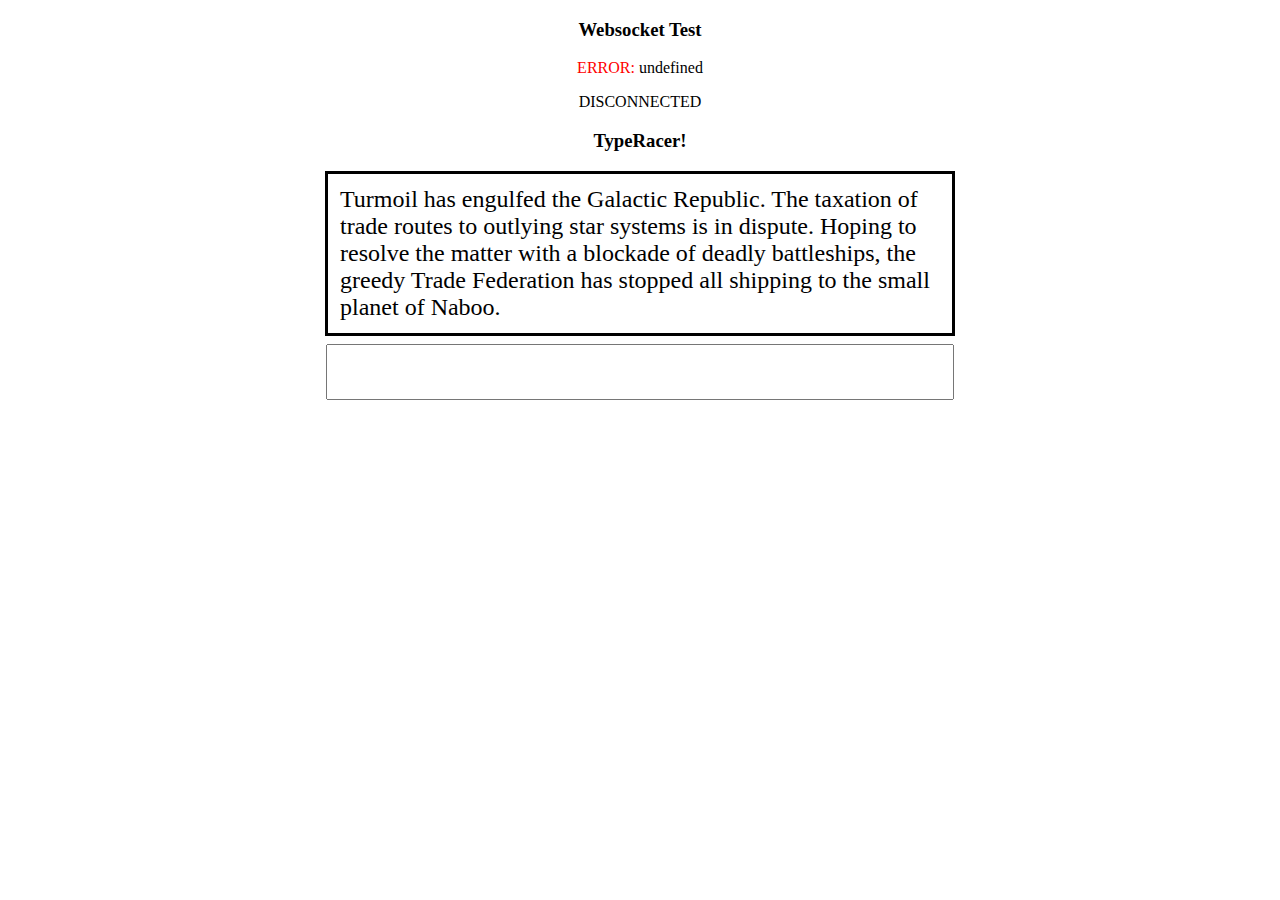
==== client/typeracer.html @ 123c0c64 "basic start to the front end" ====
<!DOCTYPE html>
<html>
    <head>
        <meta charset="utf-8" />
        <title>TypeRacer</title>
        <link rel="stylesheet" href="styles.css">
    </head>
    <body>
        <h3>Websocket Test</h3>
        <div id="output"></div>

        <h3>TypeRacer!</h3>
        <div id="quote">
            <span id="complete"></span>
            <span id="currComplement"></span>
            <span id="currComplement"></span>
            <span id="upcoming"></span>
        </div>
        <input onkeypress="keypress(event)">


        <script src="scripts.js"></script>
    </body>
</html>
---- client/styles.css ----
body {
    text-align:center;
}

#quote {
    font-size: 0px;
    margin: auto;
    text-align: left;
    width: 600px;
    border-style: solid;
    padding: 12px;
}

#complete {
    color: green;
    font-size: 24px
}

#upcoming {
    color: black;
    font-size: 24px
}

input {
    font-size: 24px;
    width: 600px;
    padding: 12px;
    margin-top: 8px;
}
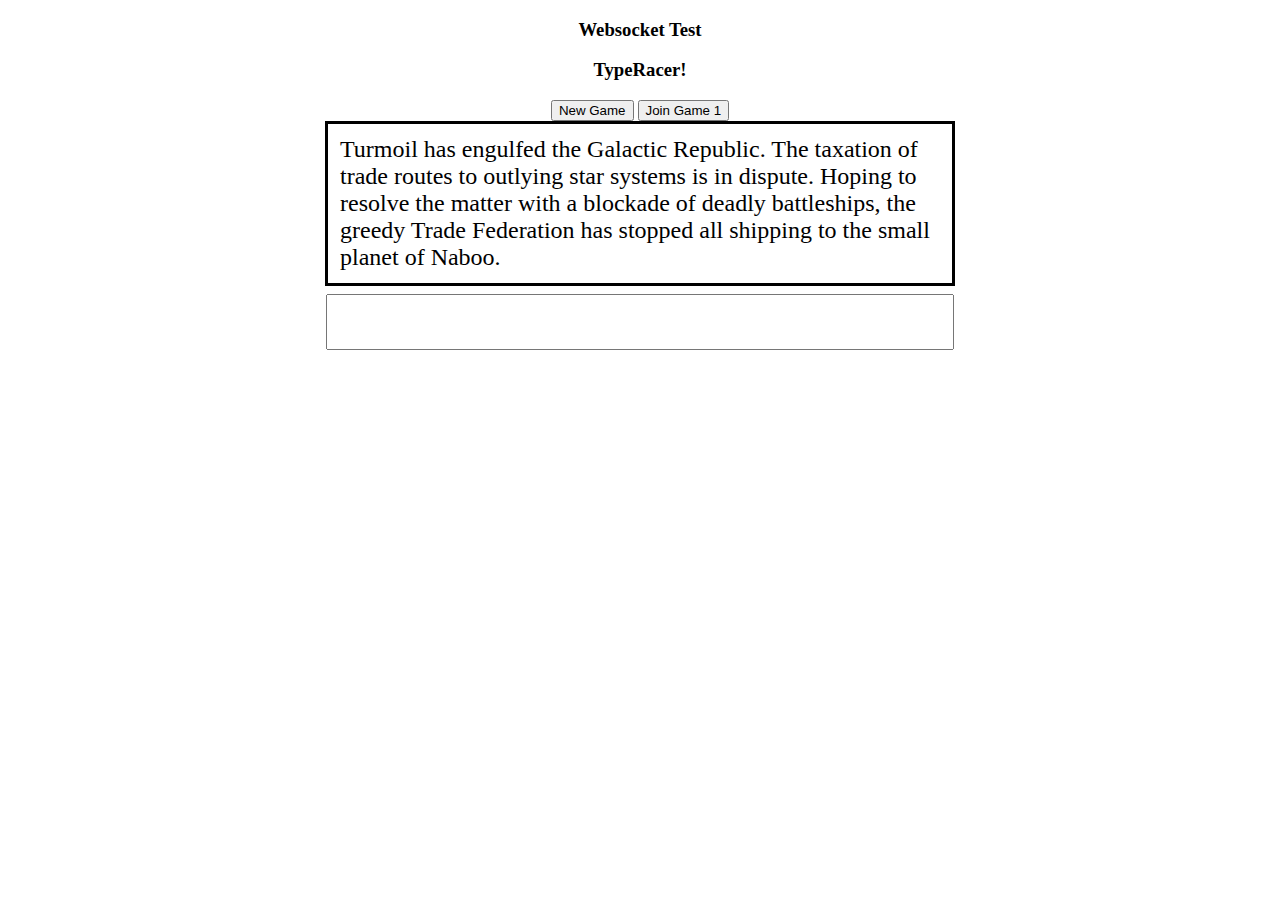
==== commit e311658c: "Merge branch 'main' of github.com:joshuakarbi/SE3313-TypeRacer into main" ====
--- a/client/typeracer.html
+++ b/client/typeracer.html
@@ -10,6 +10,8 @@
         <div id="output"></div>
 
         <h3>TypeRacer!</h3>
+        <button onclick="newGame()">New Game</button>
+        <button onclick="joinGame(1)">Join Game 1</button>
         <div id="quote">
             <span id="complete"></span>
             <span id="currComplement"></span>
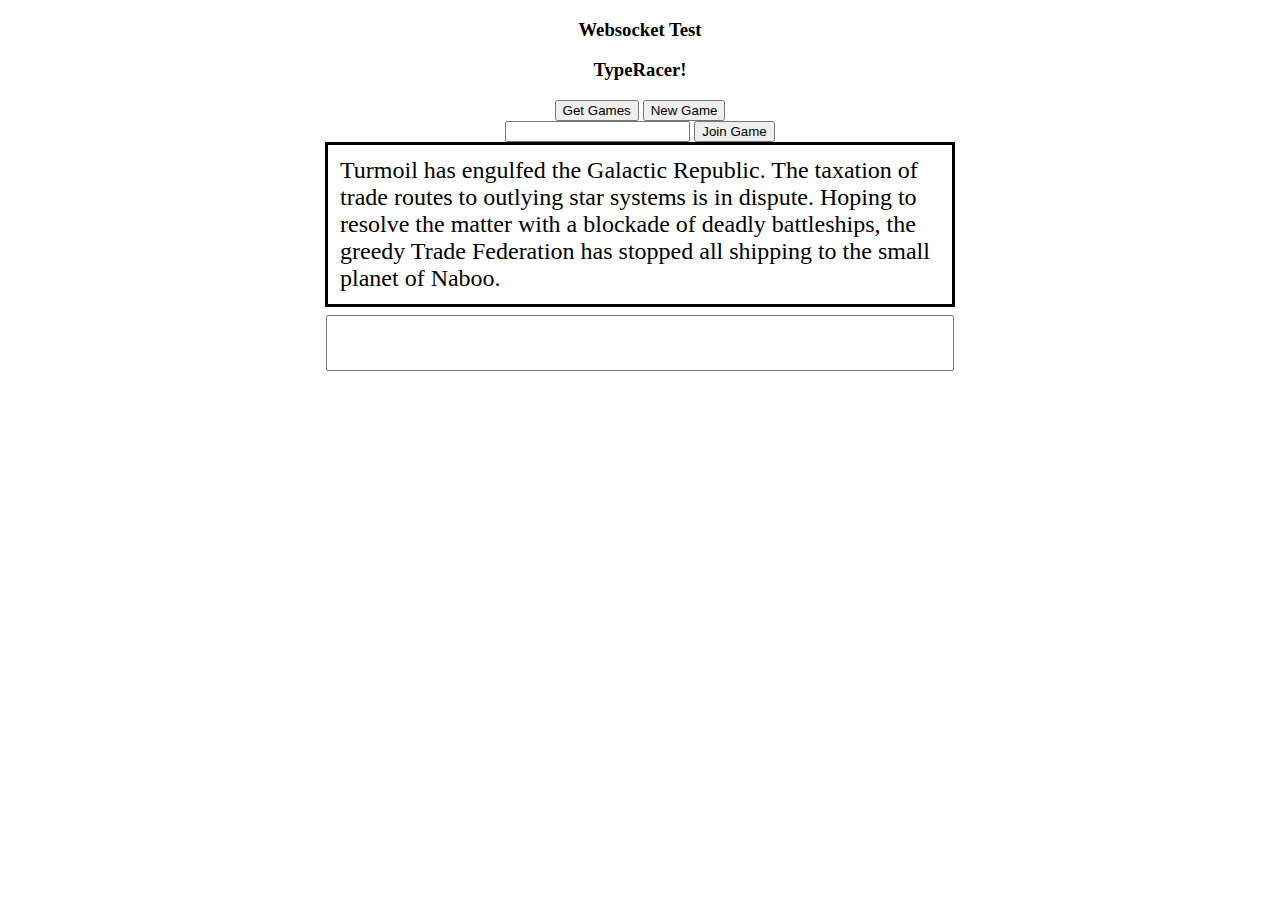
==== commit cb2dbb31: "send game number to join" ====
--- a/client/typeracer.html
+++ b/client/typeracer.html
@@ -10,17 +10,17 @@
         <div id="output"></div>
 
         <h3>TypeRacer!</h3>
-        <button onclick="newGame()">New Game</button>
-        <button onclick="joinGame(1)">Join Game 1</button>
+        <button onclick="getGames()">Get Games</button>
+        <button onclick="newGame()">New Game</button><br>
+        <input id="gameNumber">
+        <button onclick="joinGame()">Join Game</button>
         <div id="quote">
             <span id="complete"></span>
             <span id="currComplement"></span>
             <span id="currComplement"></span>
             <span id="upcoming"></span>
         </div>
-        <input onkeypress="keypress(event)">
-
-
+        <input onkeypress="keypress(event)" id="typingbox">
         <script src="scripts.js"></script>
     </body>
 </html>
--- a/client/styles.css
+++ b/client/styles.css
@@ -21,7 +21,7 @@
     font-size: 24px
 }
 
-input {
+#typingbox {
     font-size: 24px;
     width: 600px;
     padding: 12px;
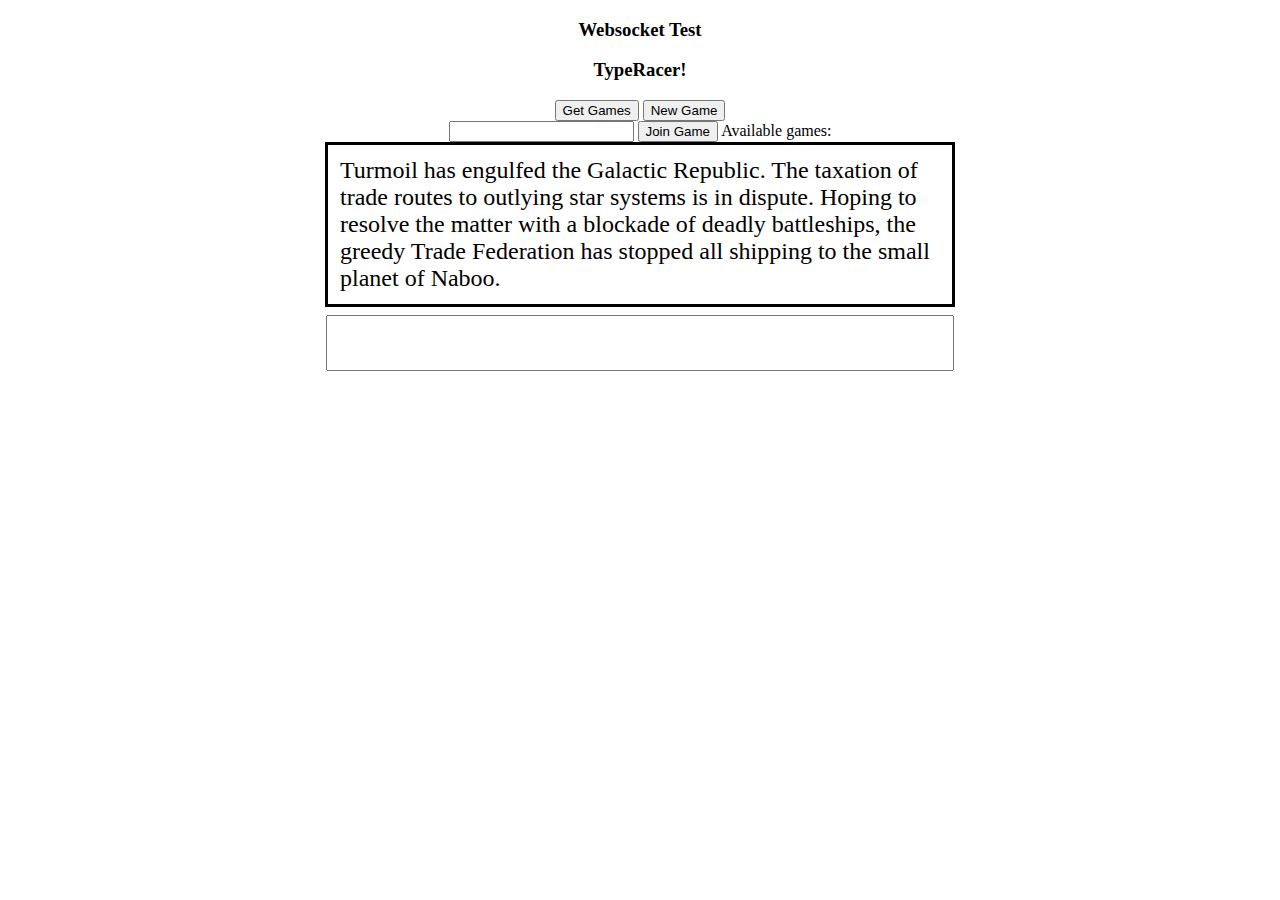
==== commit 95b36de3: "Merge branch 'main' of github.com:joshuakarbi/SE3313-TypeRacer into main" ====
--- a/client/typeracer.html
+++ b/client/typeracer.html
@@ -14,6 +14,8 @@
         <button onclick="newGame()">New Game</button><br>
         <input id="gameNumber">
         <button onclick="joinGame()">Join Game</button>
+        <!-- todo -->
+        <span>Available games:</span><span id="gamesList"></span> 
         <div id="quote">
             <span id="complete"></span>
             <span id="currComplement"></span>
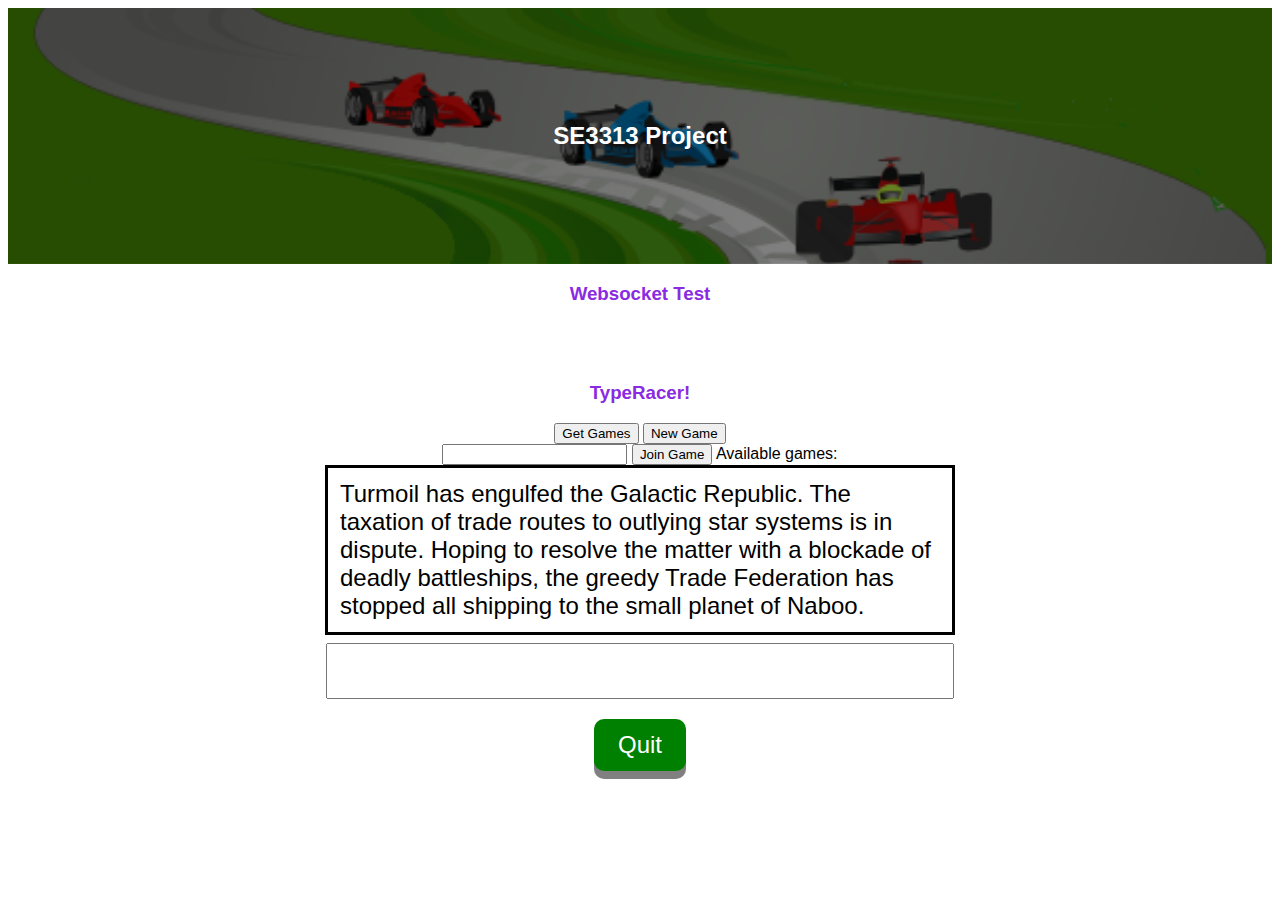
==== commit e790ffe9: "Merge branch 'main' of github.com:joshuakarbi/SE3313-TypeRacer into main" ====
--- a/client/typeracer.html
+++ b/client/typeracer.html
@@ -6,6 +6,17 @@
         <link rel="stylesheet" href="styles.css">
     </head>
     <body>
+        <div class="hero-image">
+            <div class="hero-text">
+                <br>
+                <br>
+                <br>
+                <h2>SE3313 Project</h2>
+                <br>
+                <br>
+                <br>
+            </div>
+        </div>
         <h3>Websocket Test</h3>
         <div id="output"></div>
 
@@ -23,6 +34,10 @@
             <span id="upcoming"></span>
         </div>
         <input onkeypress="keypress(event)" id="typingbox">
+        <div>
+            <button class="button"><a href="dashboard.html" class="wText">Quit</a></button>
+        </div>
+
         <script src="scripts.js"></script>
     </body>
 </html>
--- a/client/styles.css
+++ b/client/styles.css
@@ -1,30 +1,88 @@
 body {
-    text-align:center;
+  font-family: "Trebuchet MS", "Lucida Sans Unicode", "Lucida Grande",
+    "Lucida Sans", Arial, sans-serif;
+  text-align: center;
+}
+.car {
+  position: relative;
+  right: 30%;
+  height: 50px;
+  width: 75px;
+}
+.road {
+  width: 60%;
+  height: 12px;
+}
+div {
+  padding: 20px;
+}
+.wText {
+  font-style: normal;
+  color: white;
+  text-decoration: none;
+}
+.button {
+  display: inline-block;
+  padding: 12px 24px;
+  font-size: 24px;
+  cursor: pointer;
+  text-align: center;
+  text-decoration: none;
+  outline: none;
+  color: white;
+  background-color: green;
+  border: none;
+  border-radius: 10px;
+  box-shadow: 0 8px grey;
+}
+.button:hover {
+  background-color: greenyellow;
 }
 
+.button:active {
+  background-color: greenyellow;
+  box-shadow: 0 5px darkgrey;
+  transform: translateY(5px);
+}
+.hero-image {
+  background-image: linear-gradient(rgba(0, 0, 0, 0.5), rgba(0, 0, 0, 0.5)),
+    url("motor-sports-hi.png");
+  height: 50%;
+
+  background-position: center;
+  background-repeat: no-repeat;
+  background-size: cover;
+  position: relative;
+}
+h3 {
+  color: blueviolet;
+}
+.hero-text {
+  text-align: center;
+  color: white;
+}
 #quote {
-    font-size: 0px;
-    margin: auto;
-    text-align: left;
-    width: 600px;
-    border-style: solid;
-    padding: 12px;
+  font-size: 0px;
+  margin: auto;
+  text-align: left;
+  width: 600px;
+  border-style: solid;
+  padding: 12px;
 }
 
 #complete {
-    color: green;
-    font-size: 24px
+  color: green;
+  font-size: 24px;
 }
 
 #upcoming {
-    color: black;
-    font-size: 24px
+  color: black;
+  font-size: 24px;
 }
 
 #typingbox {
-    font-size: 24px;
-    width: 600px;
-    padding: 12px;
-    margin-top: 8px;
+  font-size: 24px;
+  width: 600px;
+  padding: 12px;
+  margin-top: 8px;
 }
-
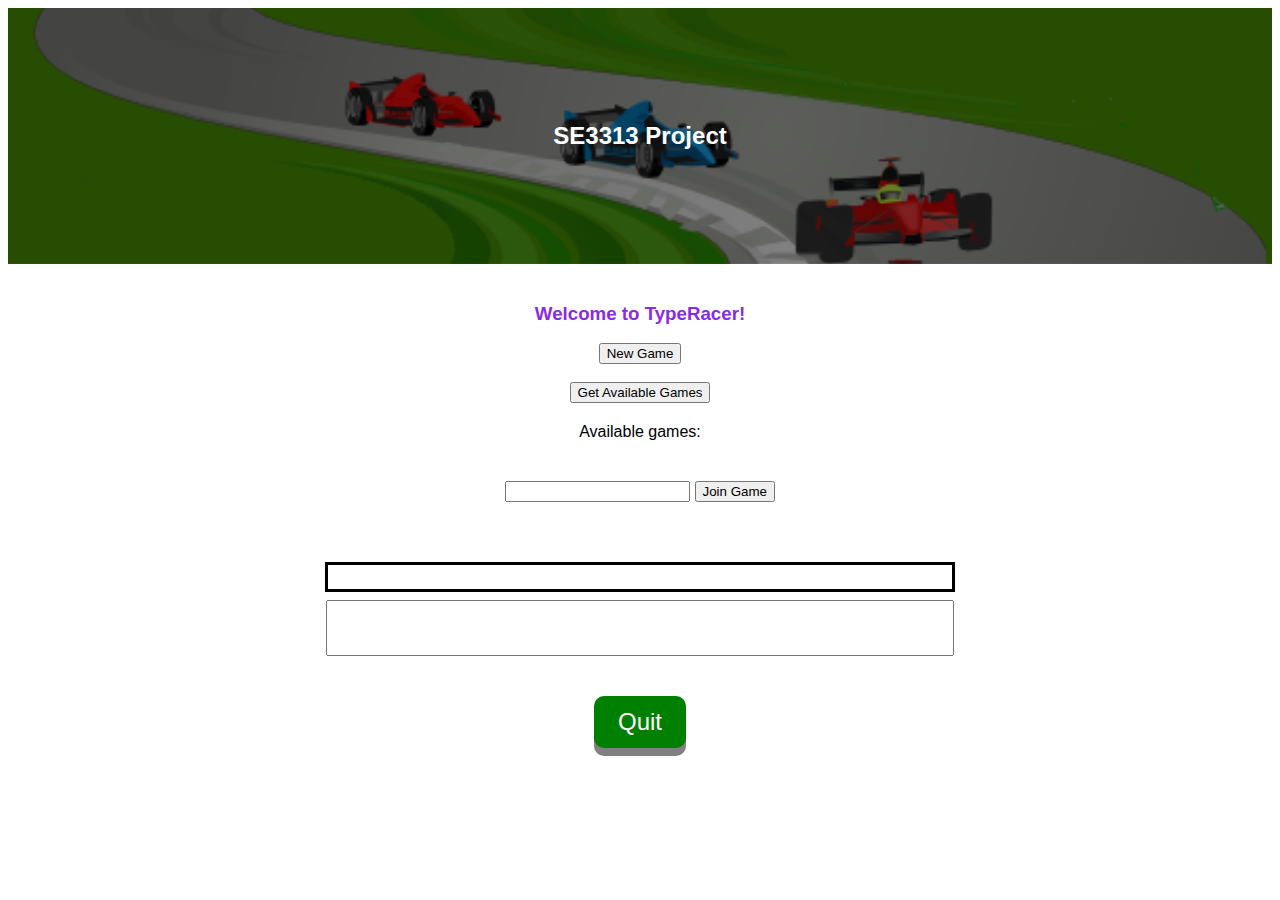
==== commit d4969781: "join game and show players" ====
--- a/client/typeracer.html
+++ b/client/typeracer.html
@@ -17,27 +17,29 @@
                 <br>
             </div>
         </div>
-        <h3>Websocket Test</h3>
-        <div id="output"></div>
-
-        <h3>TypeRacer!</h3>
-        <button onclick="getGames()">Get Games</button>
-        <button onclick="newGame()">New Game</button><br>
-        <input id="gameNumber">
-        <button onclick="joinGame()">Join Game</button>
-        <!-- todo -->
-        <span>Available games:</span><span id="gamesList"></span> 
-        <div id="quote">
-            <span id="complete"></span>
-            <span id="currComplement"></span>
-            <span id="currComplement"></span>
-            <span id="upcoming"></span>
+        <div class="content">
+            <h3>Welcome to TypeRacer!</h3>
+            <button onclick="newGame()">New Game</button><br>
+            <button onclick="getGames()">Get Available Games</button>
+            <div>
+                <span>Available games:</span><span id="gamesList"></span>
+            </div>
+            <div>
+                <input id="gameNumber">
+                <button onclick="joinGame()">Join Game</button>
+            </div>
+            
+            
+            <div id="players"></div>
+            <div id="quote">
+                <span id="complete"></span>
+                <span id="upcoming"></span>
+            </div>
+            <input onkeypress="keypress(event)" id="typingbox">
         </div>
-        <input onkeypress="keypress(event)" id="typingbox">
         <div>
             <button class="button"><a href="dashboard.html" class="wText">Quit</a></button>
         </div>
-
         <script src="scripts.js"></script>
     </body>
 </html>
--- a/client/styles.css
+++ b/client/styles.css
@@ -46,7 +46,7 @@
 }
 .hero-image {
   background-image: linear-gradient(rgba(0, 0, 0, 0.5), rgba(0, 0, 0, 0.5)),
-    url("motor-sports-hi.png");
+    url("images/motor-sports-hi.png");
   height: 50%;
 
   background-position: center;
@@ -86,3 +86,20 @@
   padding: 12px;
   margin-top: 8px;
 }
+
+#players {
+  display:flex;
+  flex-direction: column;
+  align-items: flex-start;
+  width: 600px;
+}
+
+.player {
+  padding: 8px 20px;
+}
+
+.content {
+  display:flex;
+  flex-direction:column;
+  align-items: center;
+}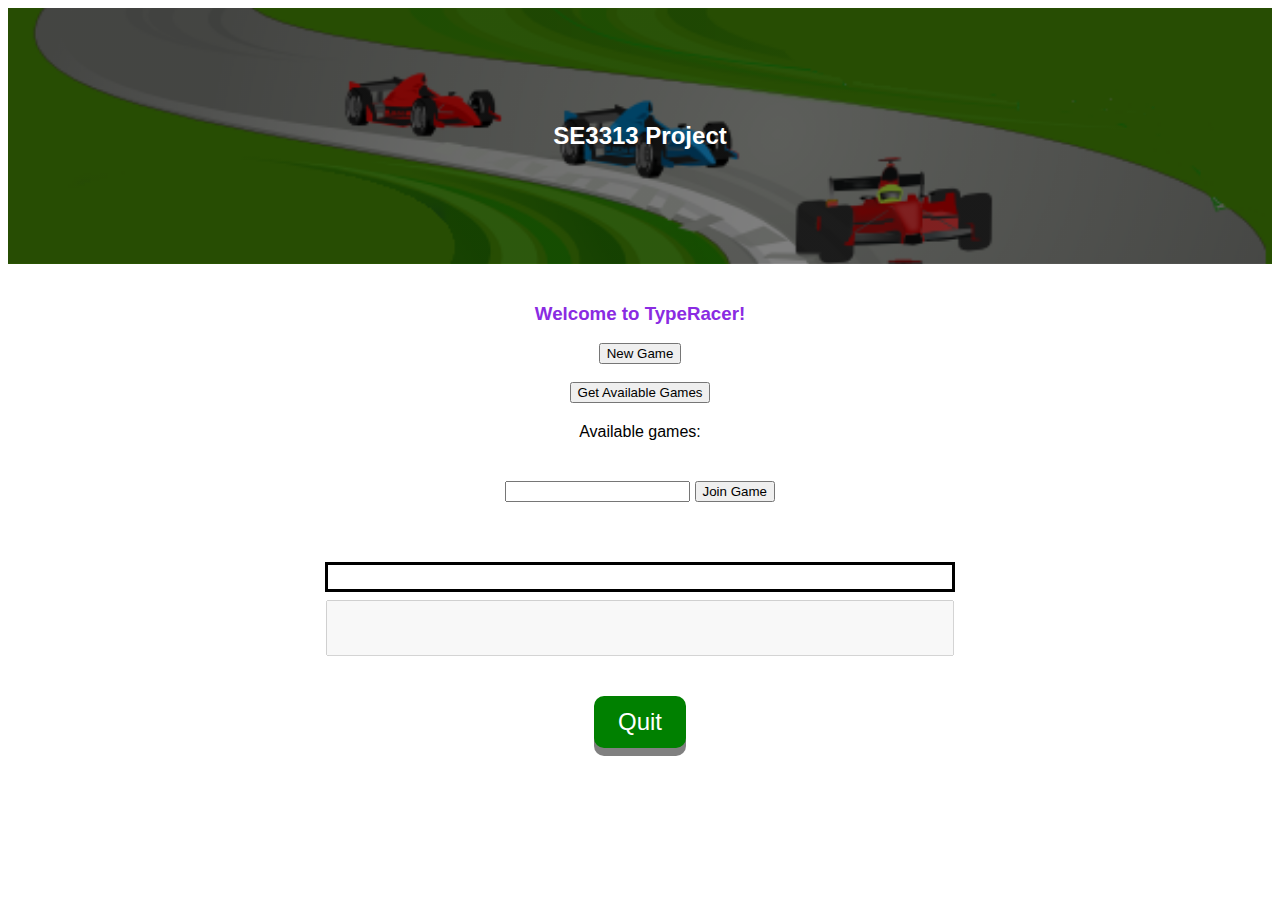
==== commit 362215dc: "add wrong keys queue" ====
--- a/client/typeracer.html
+++ b/client/typeracer.html
@@ -29,13 +29,12 @@
                 <button onclick="joinGame()">Join Game</button>
             </div>
             
-            
             <div id="players"></div>
             <div id="quote">
                 <span id="complete"></span>
                 <span id="upcoming"></span>
             </div>
-            <input onkeypress="keypress(event)" id="typingbox">
+            <input onkeydown="keypress(event)" id="typingbox" disabled="disabled">
         </div>
         <div>
             <button class="button"><a href="dashboard.html" class="wText">Quit</a></button>
